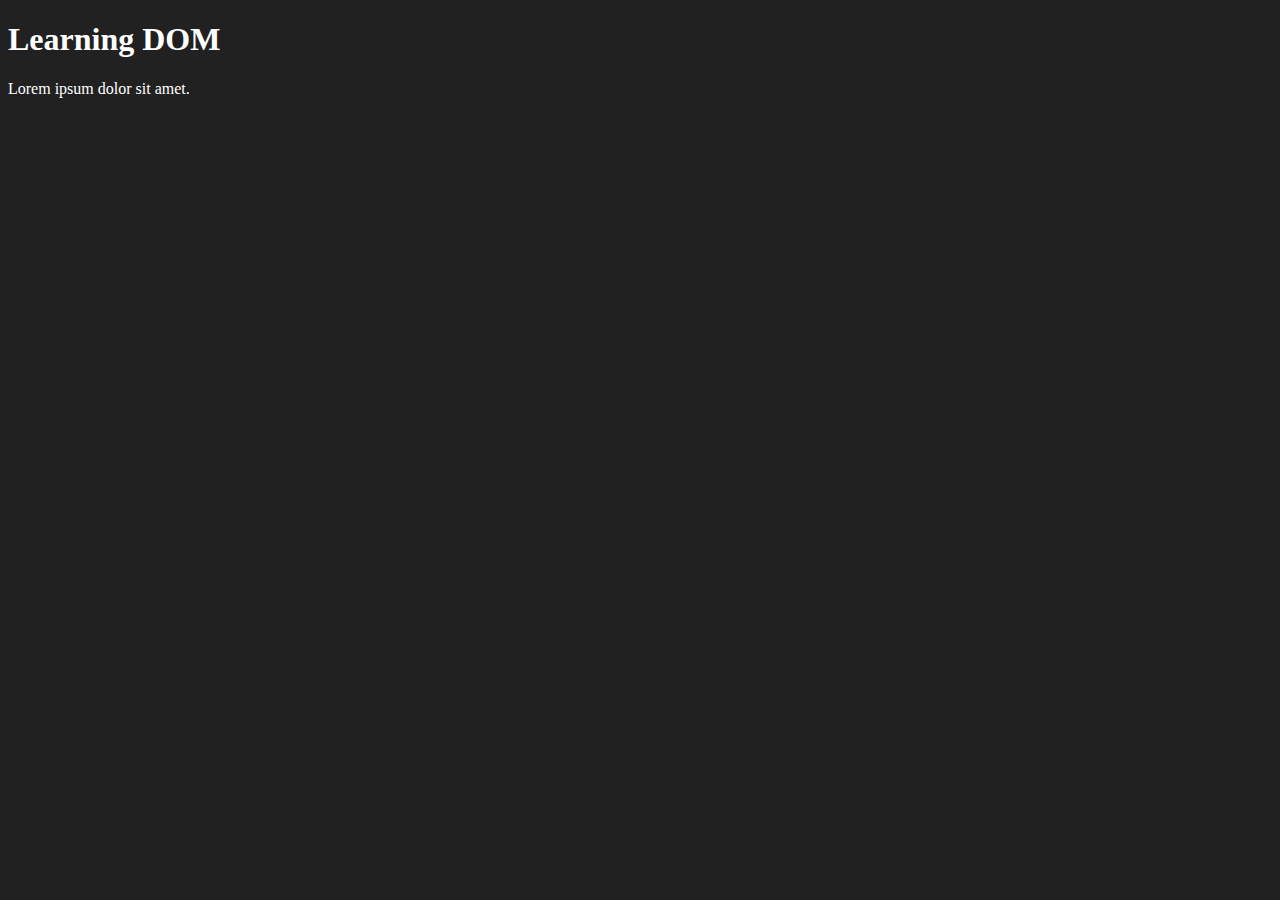
==== DOM/index.html @ 8da7b633 "learning DOM" ====
<!DOCTYPE html>
<html lang="en">
<head>
    <meta charset="UTF-8">
    <title>DOM Learning</title>
    <style>
        .bg-black{
            background-color: #212121;
            color: #fff;
        }
    </style>
    <script>
        document.getElementById('title')
    </script>
</head>
<body class="bg-black">
    <div>
        <h1 class="heading" id="title">Learning DOM</h1>
        <p>Lorem ipsum dolor sit amet.</p>
        
    </div>
</body>
</html>
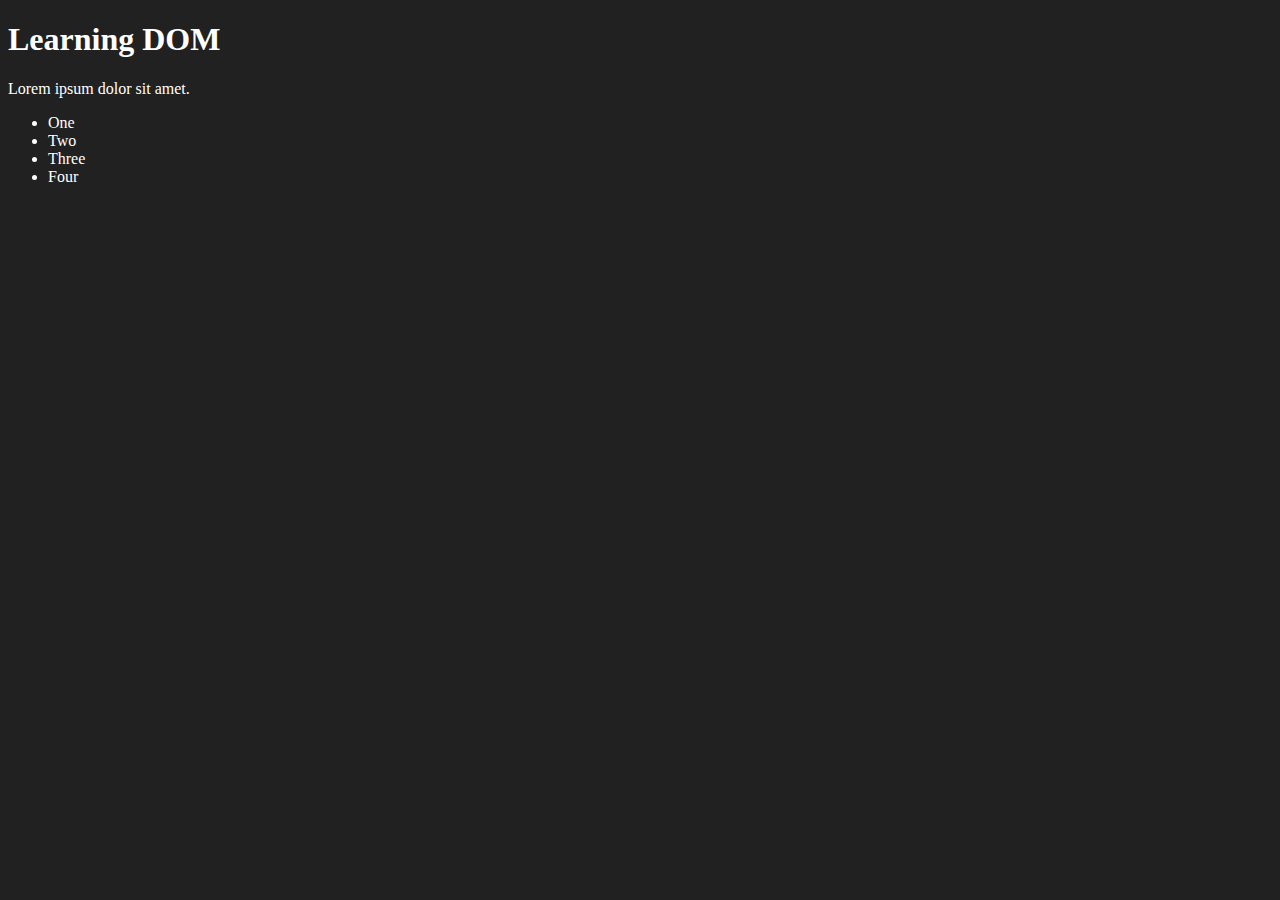
==== commit 04d619f8: "DOM practice" ====
--- a/DOM/index.html
+++ b/DOM/index.html
@@ -9,15 +9,18 @@
             color: #fff;
         }
     </style>
-    <script>
-        document.getElementById('title')
-    </script>
+    <script src="script.js"></script>
 </head>
 <body class="bg-black">
     <div>
         <h1 class="heading" id="title">Learning DOM</h1>
         <p>Lorem ipsum dolor sit amet.</p>
-        
+        <ul>
+            <li class="list-item">One</li>
+            <li class="list-item">Two</li>
+            <li class="list-item">Three</li>
+            <li class="list-item">Four</li>
+        </ul>
     </div>
 </body>
 </html>